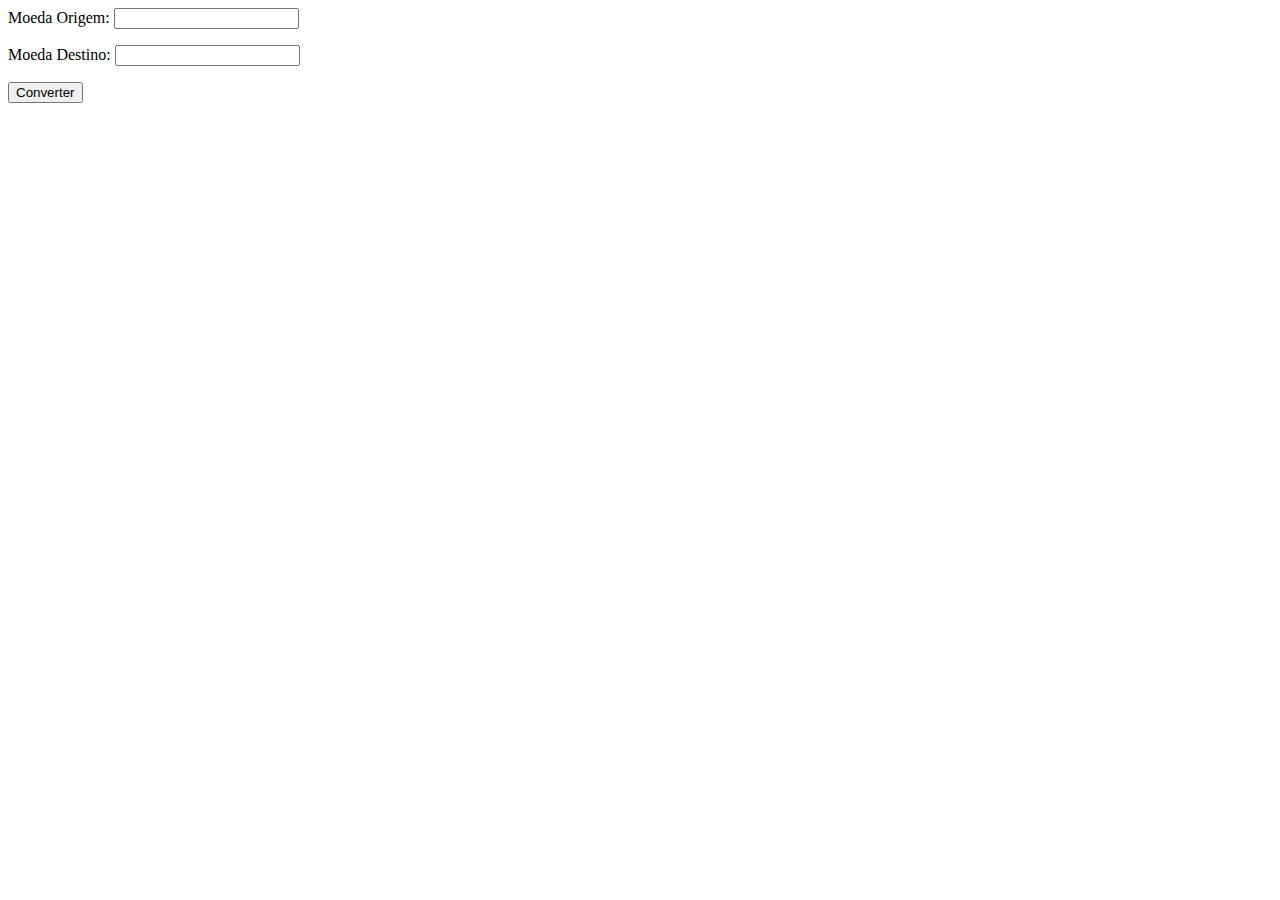
==== index.html @ 74e78923 "Primeira Aula UI5" ====
<html>
	<head>
		<title>Conversor de moedas</title>
		<meta charset="UTF-8"/> 
	</head>
	<body>
		<form action="resultado.html"	method="get">
		<label for="moeda_origem">Moeda Origem:</label>
		<!--Required = Obrigatório-->
		<input type="text" id="moeda_origem" name="origem" required
          maxlength="3" >
          <p>
          
         	<label for="moeda_destino">Moeda Destino:</label>
		<input type="text" id="moeda_destino" name="destino" required
		       maxlength="3">	
		       <p>
		       <input type="submit" value="Converter">
		       </form>
	</body
</html>
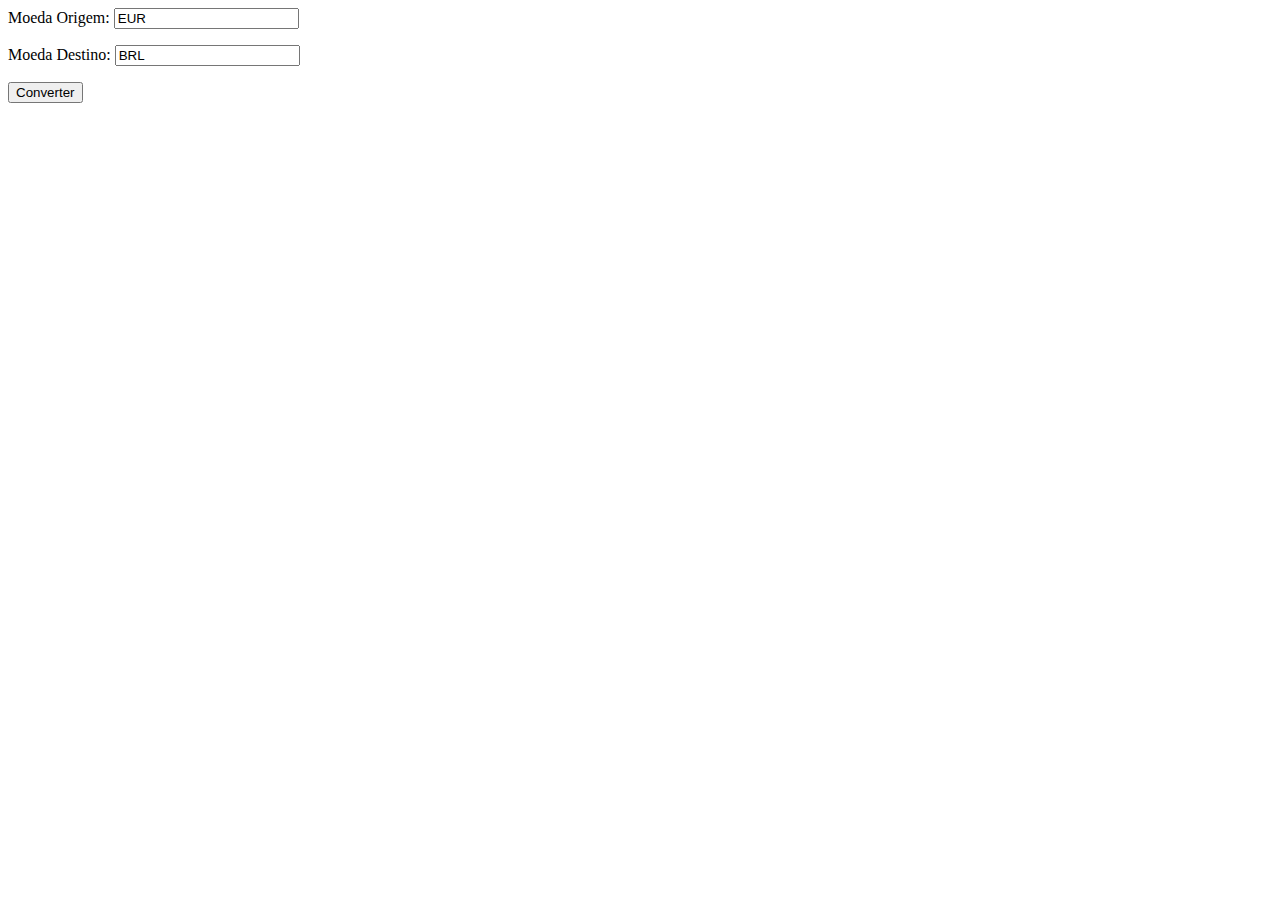
==== commit ce246f85: "SAPUI5" ====
--- a/index.html
+++ b/index.html
@@ -8,14 +8,15 @@
 		<label for="moeda_origem">Moeda Origem:</label>
 		<!--Required = Obrigatório-->
 		<input type="text" id="moeda_origem" name="origem" required
-          maxlength="3" >
+          maxlength="3" value="EUR">
           <p>
           
          	<label for="moeda_destino">Moeda Destino:</label>
 		<input type="text" id="moeda_destino" name="destino" required
-		       maxlength="3">	
+		       maxlength="3" value="BRL">	
 		       <p>
 		       <input type="submit" value="Converter">
+		       <!--Apartir do ? no URL mostra os meus parametros.-->
 		       </form>
 	</body
 </html>
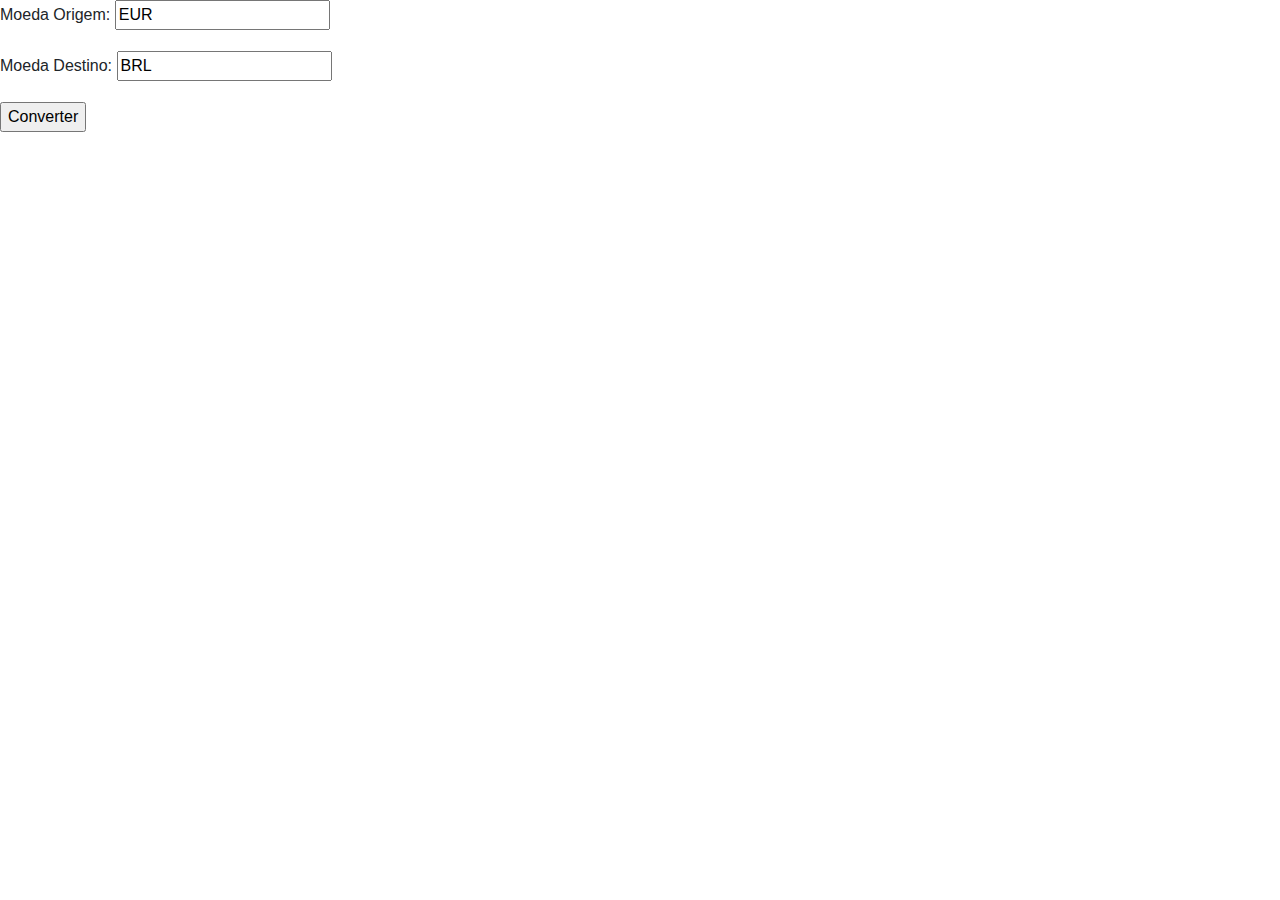
==== commit da1ffe6b: "Aula 2" ====
--- a/index.html
+++ b/index.html
@@ -1,24 +1,38 @@
+<!doctype html>
 <html>
 	<head>
 		<title>Conversor de moedas</title>
 		<meta charset="UTF-8"/> 
+		<meta name="viewport" content="width=device-width, initial-scale=1, shrink-to-fit=no">
+		<link rel="stylesheet" href="https://stackpath.bootstrapcdn.com/bootstrap/4.3.1/css/bootstrap.min.css" integrity="sha384-ggOyR0iXCbMQv3Xipma34MD+dH/1fQ784/j6cY/iJTQUOhcWr7x9JvoRxT2MZw1T" crossorigin="anonymous">
+		<link rel="stylesheet" href="style.css"/>
 	</head>
 	<body>
 		<form action="resultado.html"	method="get">
-		<label for="moeda_origem">Moeda Origem:</label>
-		<!--Required = Obrigatório-->
-		<input type="text" id="moeda_origem" name="origem" required
-          maxlength="3" value="EUR">
-          <p>
-          
-         	<label for="moeda_destino">Moeda Destino:</label>
-		<input type="text" id="moeda_destino" name="destino" required
-		       maxlength="3" value="BRL">	
-		       <p>
-		       <input type="submit" value="Converter">
-		       <!--Apartir do ? no URL mostra os meus parametros.-->
-		       </form>
+			
+				<div class="form-group">
+						<label for="moeda_origem">Moeda Origem:</label>
+						<!--Required = Obrigatório-->
+						<input type="text" id="moeda_origem" name="origem" required
+				               maxlength="3" value="EUR">
+	
+				</div>
+			    <div class="form-group">
+			    	
+				        <label for="moeda_destino">Moeda Destino:</label>
+						<input type="text" id="moeda_destino" name="destino" required
+						        maxlength="3" value="BRL">	
+			    	
+			    </div>
+			
+					       <input  type="submit" value="Converter">
+						       <!--Apartir do ? no URL mostra os meus parametros.-->
+		 </form>
+		 
+		 <script src="https://code.jquery.com/jquery-3.3.1.slim.min.js" integrity="sha384-q8i/X+965DzO0rT7abK41JStQIAqVgRVzpbzo5smXKp4YfRvH+8abtTE1Pi6jizo" crossorigin="anonymous"></script>
+		<script src="https://cdnjs.cloudflare.com/ajax/libs/popper.js/1.14.7/umd/popper.min.js" integrity="sha384-UO2eT0CpHqdSJQ6hJty5KVphtPhzWj9WO1clHTMGa3JDZwrnQq4sF86dIHNDz0W1" crossorigin="anonymous"></script>
+		<script src="https://stackpath.bootstrapcdn.com/bootstrap/4.3.1/js/bootstrap.min.js" integrity="sha384-JjSmVgyd0p3pXB1rRibZUAYoIIy6OrQ6VrjIEaFf/nJGzIxFDsf4x0xIM+B07jRM" crossorigin="anonymous"></script>
 	</body
-</html>
+  </html>
 		
 	--- a/style.css
+++ b/style.css
@@ -0,0 +1,5 @@
+.estilo-a{
+    background-color: blue;
+    font-size: larger;
+    color: #fff;
+}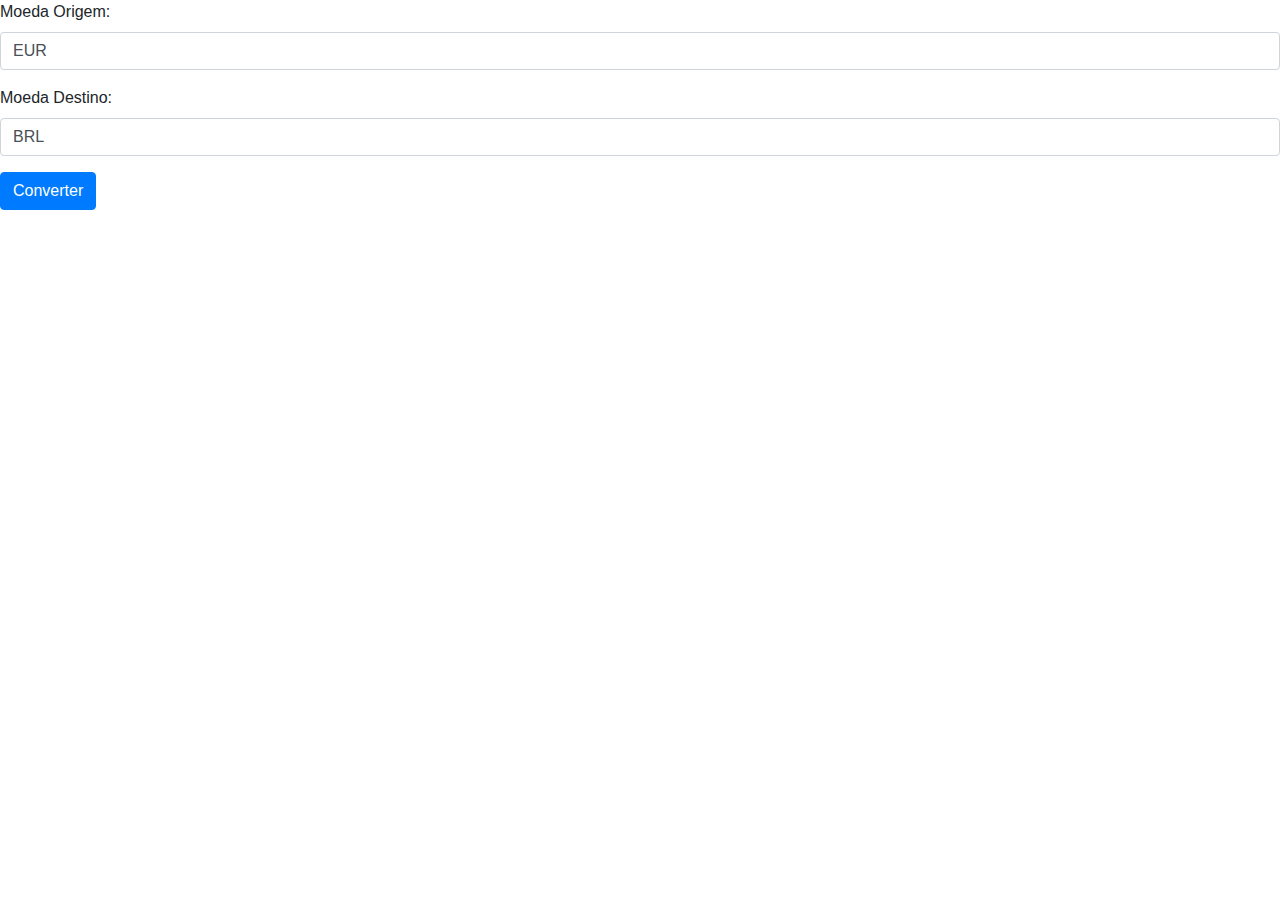
==== commit 432c3170: "Usando Bootstrap" ====
--- a/index.html
+++ b/index.html
@@ -13,19 +13,20 @@
 				<div class="form-group">
 						<label for="moeda_origem">Moeda Origem:</label>
 						<!--Required = Obrigatório-->
-						<input type="text" id="moeda_origem" name="origem" required
+						<input class="form-control" type="text" id="moeda_origem" name="origem" required
 				               maxlength="3" value="EUR">
 	
 				</div>
 			    <div class="form-group">
 			    	
 				        <label for="moeda_destino">Moeda Destino:</label>
-						<input type="text" id="moeda_destino" name="destino" required
+						<input class="form-control" type="text" id="moeda_destino" name="destino" required
 						        maxlength="3" value="BRL">	
 			    	
 			    </div>
 			
-					       <input  type="submit" value="Converter">
+					       <!--<input  type="submit" value="Converter">-->
+					       <button type="button" class="btn btn-primary">Converter</button>
 						       <!--Apartir do ? no URL mostra os meus parametros.-->
 		 </form>
 		 
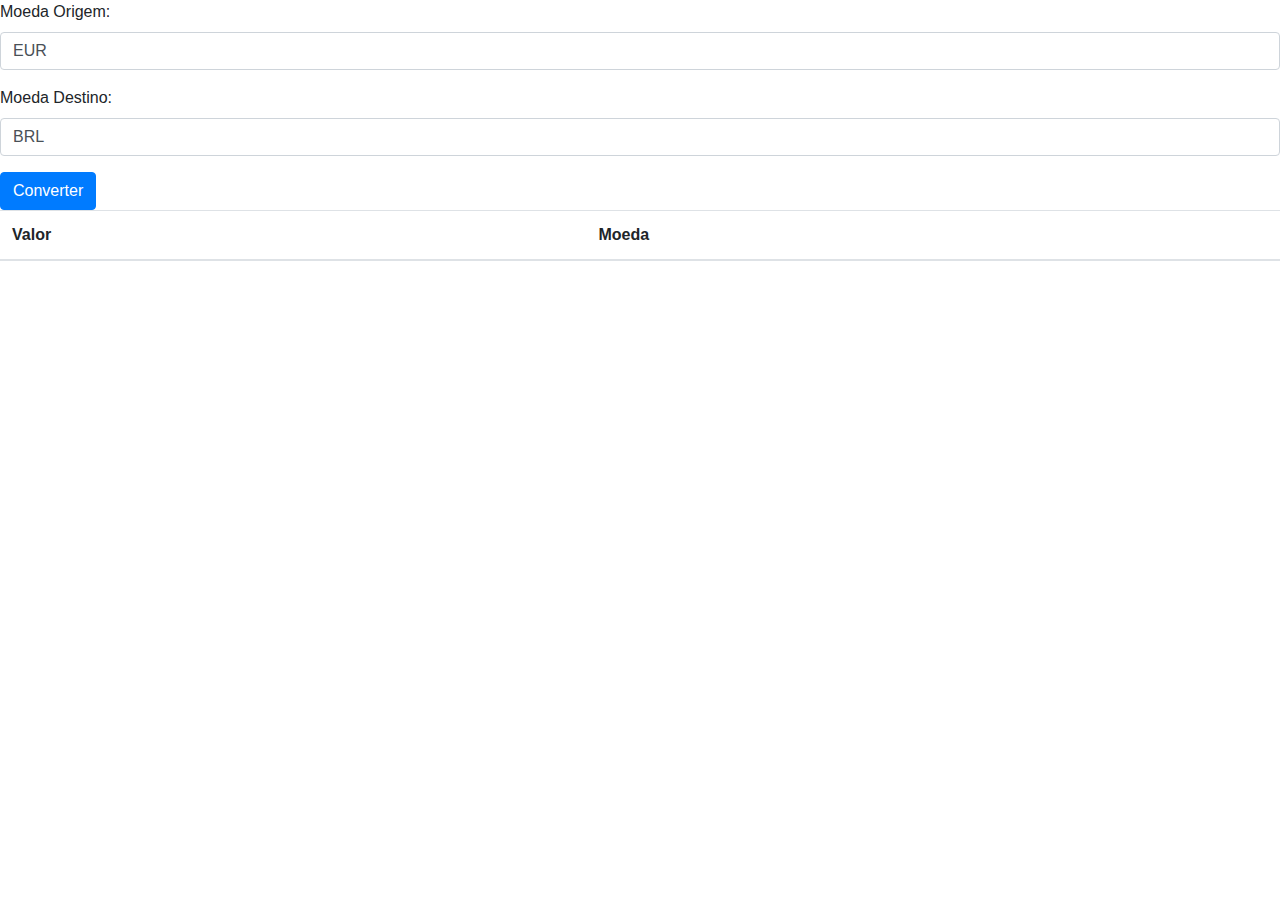
==== commit d42325fb: "Tabelas" ====
--- a/index.html
+++ b/index.html
@@ -30,6 +30,25 @@
 						       <!--Apartir do ? no URL mostra os meus parametros.-->
 		 </form>
 		 
+		<table class="table">
+		  <thead>
+		    <tr>
+		      <th scope="col">Valor</th>
+		      <th scope="col">Moeda</th>
+		    </tr>
+		  </thead>
+		  <tbody>
+		    <tr>
+		      <td>
+		      	<span id="valor_destino"></span>
+		      </td>
+		      <td>
+		      	<span id="moeda_destino"></span>
+		      </td>
+		    </tr>
+		  </tbody>
+		</table>
+		 
 		 <script src="https://code.jquery.com/jquery-3.3.1.slim.min.js" integrity="sha384-q8i/X+965DzO0rT7abK41JStQIAqVgRVzpbzo5smXKp4YfRvH+8abtTE1Pi6jizo" crossorigin="anonymous"></script>
 		<script src="https://cdnjs.cloudflare.com/ajax/libs/popper.js/1.14.7/umd/popper.min.js" integrity="sha384-UO2eT0CpHqdSJQ6hJty5KVphtPhzWj9WO1clHTMGa3JDZwrnQq4sF86dIHNDz0W1" crossorigin="anonymous"></script>
 		<script src="https://stackpath.bootstrapcdn.com/bootstrap/4.3.1/js/bootstrap.min.js" integrity="sha384-JjSmVgyd0p3pXB1rRibZUAYoIIy6OrQ6VrjIEaFf/nJGzIxFDsf4x0xIM+B07jRM" crossorigin="anonymous"></script>
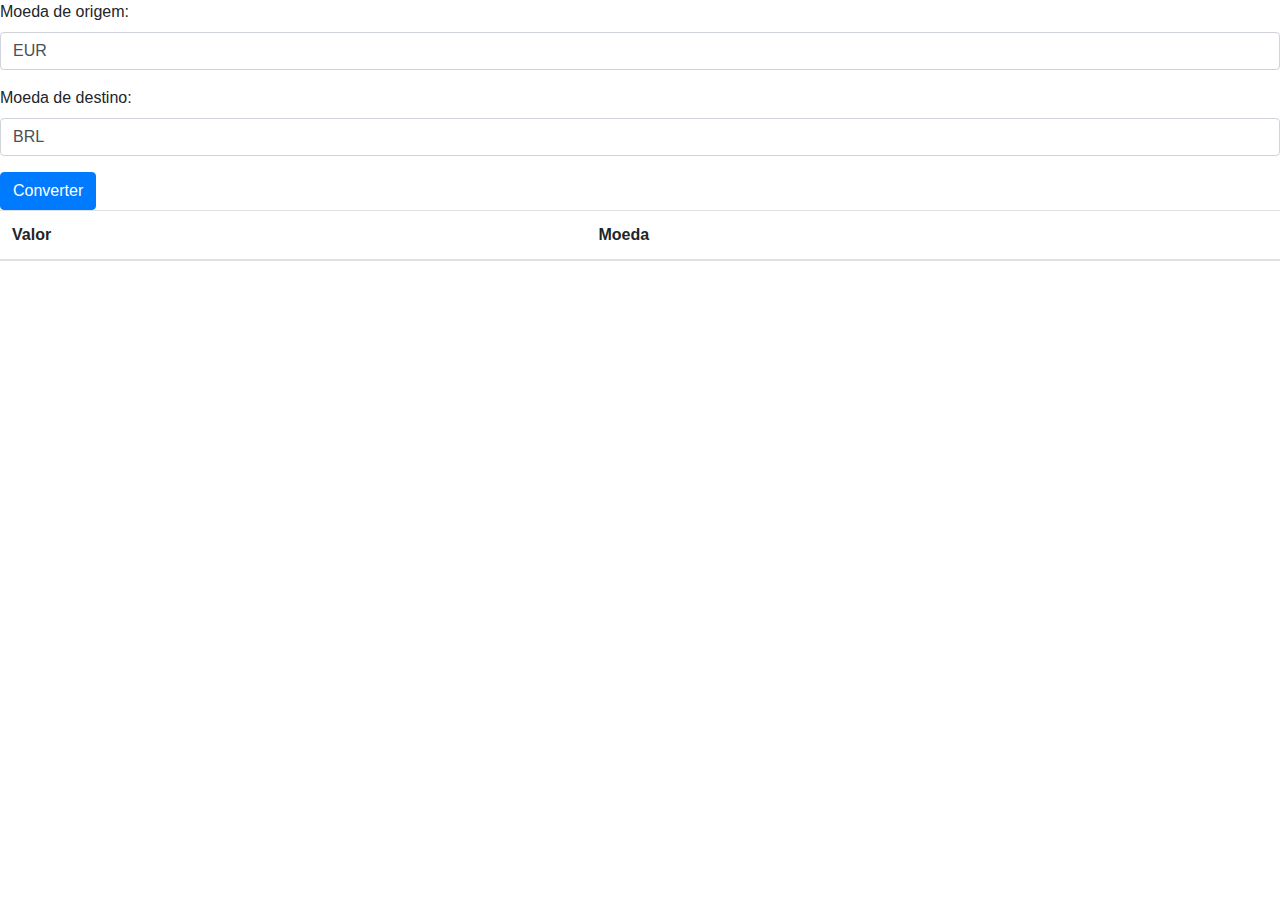
==== commit 5ed183a7: "Pagina Turbinada" ====
--- a/index.html
+++ b/index.html
@@ -1,35 +1,38 @@
 <!doctype html>
 <html>
 	<head>
-		<title>Conversor de moedas</title>
-		<meta charset="UTF-8"/> 
+		<title>Conversor de Moeda</title>
+		<meta charset="utf-8" />
 		<meta name="viewport" content="width=device-width, initial-scale=1, shrink-to-fit=no">
+		
 		<link rel="stylesheet" href="https://stackpath.bootstrapcdn.com/bootstrap/4.3.1/css/bootstrap.min.css" integrity="sha384-ggOyR0iXCbMQv3Xipma34MD+dH/1fQ784/j6cY/iJTQUOhcWr7x9JvoRxT2MZw1T" crossorigin="anonymous">
-		<link rel="stylesheet" href="style.css"/>
+		<link rel="stylesheet" href="style.css" />
 	</head>
+	
 	<body>
-		<form action="resultado.html"	method="get">
+		 
+		<form action="resultado.html" method="get" >
 			
-				<div class="form-group">
-						<label for="moeda_origem">Moeda Origem:</label>
-						<!--Required = Obrigatório-->
-						<input class="form-control" type="text" id="moeda_origem" name="origem" required
-				               maxlength="3" value="EUR">
-	
-				</div>
-			    <div class="form-group">
-			    	
-				        <label for="moeda_destino">Moeda Destino:</label>
-						<input class="form-control" type="text" id="moeda_destino" name="destino" required
-						        maxlength="3" value="BRL">	
-			    	
-			    </div>
+			<div class="form-group">
+				<label for="moeda_origem">Moeda de origem:</label>
+		
+				<input class="form-control" type="text" id="moeda_origem" name="origem" required
+				       maxlength="3" value="EUR">
+			</div>
 			
-					       <!--<input  type="submit" value="Converter">-->
-					       <button type="button" class="btn btn-primary">Converter</button>
-						       <!--Apartir do ? no URL mostra os meus parametros.-->
-		 </form>
-		 
+			<div class="form-group">
+				<label for="moeda_destino">Moeda de destino:</label>
+		
+				<input class="form-control" type="text" id="moeda_destino" name="destino" required
+				       maxlength="3" value="BRL">
+				
+			</div>
+			 
+			<!--<input type="submit" value="Converter">-->
+			<button type="button" class="btn btn-primary" onclick="chamarAPI()">Converter</button>
+			
+		</form>
+		
 		<table class="table">
 		  <thead>
 		    <tr>
@@ -43,16 +46,18 @@
 		      	<span id="valor_destino"></span>
 		      </td>
 		      <td>
-		      	<span id="moeda_destino"></span>
+		      	<span id="moeda_destino_celula"></span>
 		      </td>
 		    </tr>
 		  </tbody>
 		</table>
-		 
-		 <script src="https://code.jquery.com/jquery-3.3.1.slim.min.js" integrity="sha384-q8i/X+965DzO0rT7abK41JStQIAqVgRVzpbzo5smXKp4YfRvH+8abtTE1Pi6jizo" crossorigin="anonymous"></script>
+		
+		<!--<script src="https://code.jquery.com/jquery-3.3.1.slim.min.js" integrity="sha384-q8i/X+965DzO0rT7abK41JStQIAqVgRVzpbzo5smXKp4YfRvH+8abtTE1Pi6jizo" crossorigin="anonymous"></script>-->
+		<script src="https://ajax.googleapis.com/ajax/libs/jquery/3.4.1/jquery.min.js"></script>
 		<script src="https://cdnjs.cloudflare.com/ajax/libs/popper.js/1.14.7/umd/popper.min.js" integrity="sha384-UO2eT0CpHqdSJQ6hJty5KVphtPhzWj9WO1clHTMGa3JDZwrnQq4sF86dIHNDz0W1" crossorigin="anonymous"></script>
 		<script src="https://stackpath.bootstrapcdn.com/bootstrap/4.3.1/js/bootstrap.min.js" integrity="sha384-JjSmVgyd0p3pXB1rRibZUAYoIIy6OrQ6VrjIEaFf/nJGzIxFDsf4x0xIM+B07jRM" crossorigin="anonymous"></script>
-	</body
-  </html>
+		<script src="main.js" ></script>
 		
+	</body>
+</html>
 	